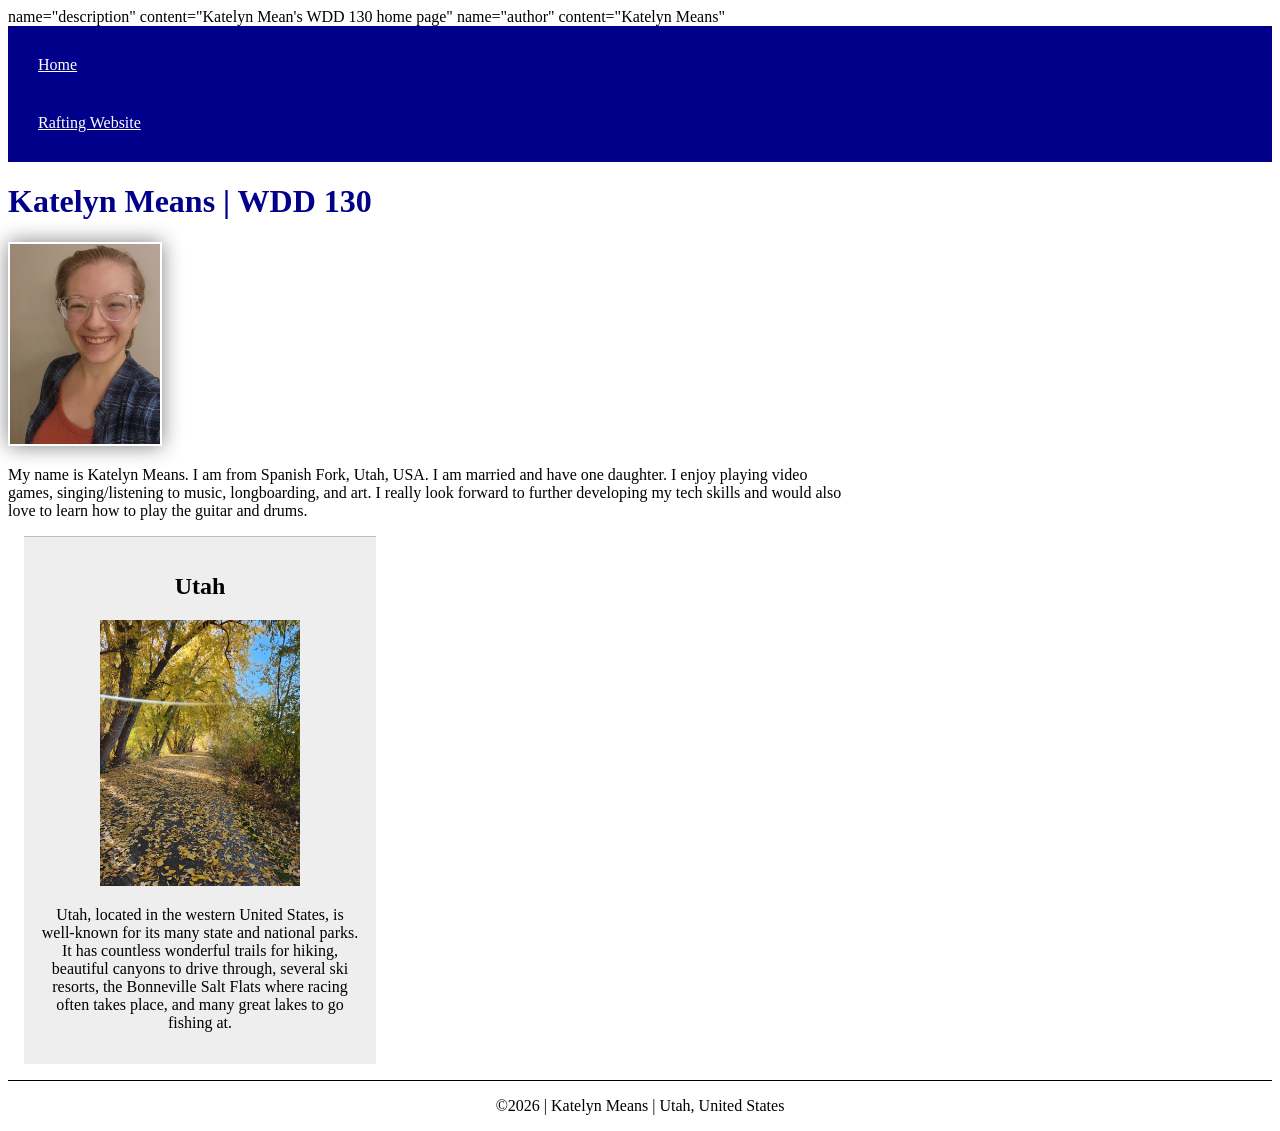
==== index.html @ 256520e6 "Adding a section/CSS" ====
<!DOCTYPE html>
<html lang="en">

<head>
    <meta charset="UTF-8">
    <meta name="viewport" content="width=device-width, initial-scale=1.0">
    <title>Katelyn Means | WDD 130</title>
    <meta> name="description" content="Katelyn Mean's WDD 130 home page"
    <meta> name="author" content="Katelyn Means"
    <link rel="stylesheet" href="styles/styles.css">
</head>

<body>
    <header>
        <nav>
            <a href="#">Home</a>
            <a href="wwr/">Rafting Website</a>
        </nav>
    </header>
    <main>
        <h1>Katelyn Means | WDD 130</h1>
        <img src="images/profile.jpg" alt="Katelyn Means Profile Picture" width="200">
        <p>My name is Katelyn Means. I am from Spanish Fork, Utah, USA. I am married
            and have one daughter. I enjoy playing video games, singing/listening to music,
            longboarding, and art.
            I really look forward to further developing my tech skills and would also love to learn
            how to play the guitar and drums.</p>
    </main>
    <aside>
        <h2>Utah</h2>
        <img src="week02/images/utah-trail.jpg" alt="River Bottoms Trail in Utah">
        <p>Utah, located in the western United States, is well-known for its many state and national
            parks. It has
            countless wonderful
            trails for hiking, beautiful canyons to drive through, several ski resorts, the
            Bonneville Salt Flats where racing often takes place, and many great lakes to go fishing
            at.
        </p>
    </aside>
    <footer>
        <p>&copy;2026 | Katelyn Means | Utah, United States</p>
    </footer>
</body>

</html>
---- styles/styles.css ----
nav {
    background-color: darkblue;
    padding: 10px;
}

nav a {
    color: white;
    display: block;
    padding: 20px;
}

main {
    max-width: 840px;
}

h1 {
    color: darkblue;
}

main img {
    width: 150px;
    height: auto;
    border: 1 px solid black;
    padding: 2px;
    box-shadow: 0 0 20px grey;
}

p {
    padding: 0;
}

aside {
    width: 20rem;
    margin: 1rem;
    border-top: 1px solid rgba(0, 0, 0, 0.2);
    padding: 1em;
    background-color: #eee;
    color: black;
    text-align: center;
}

aside img {
    width: 200px;
    height: auto;
}

footer {
    margin-top: 10px;
    border-top: 1px solid #000;
    text-align: center;
}
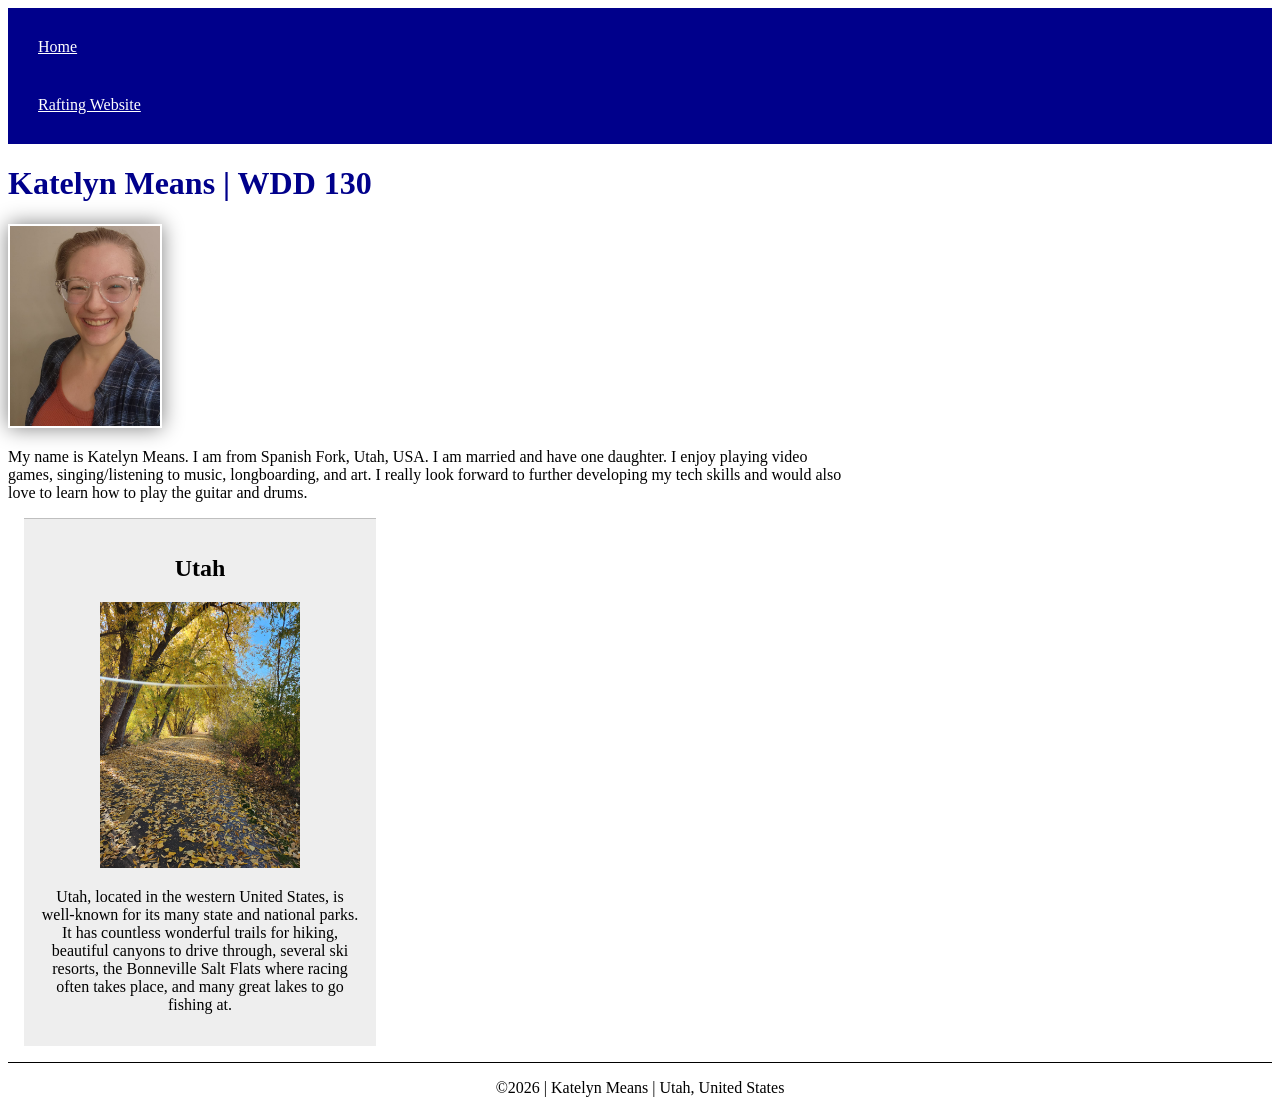
==== commit 6e05289f: "Corrections" ====
--- a/index.html
+++ b/index.html
@@ -5,8 +5,8 @@
     <meta charset="UTF-8">
     <meta name="viewport" content="width=device-width, initial-scale=1.0">
     <title>Katelyn Means | WDD 130</title>
-    <meta> name="description" content="Katelyn Mean's WDD 130 home page"
-    <meta> name="author" content="Katelyn Means"
+    <meta name="description" content="Katelyn Mean's WDD 130 home page">
+    <meta name="author" content="Katelyn Means">
     <link rel="stylesheet" href="styles/styles.css">
 </head>
 
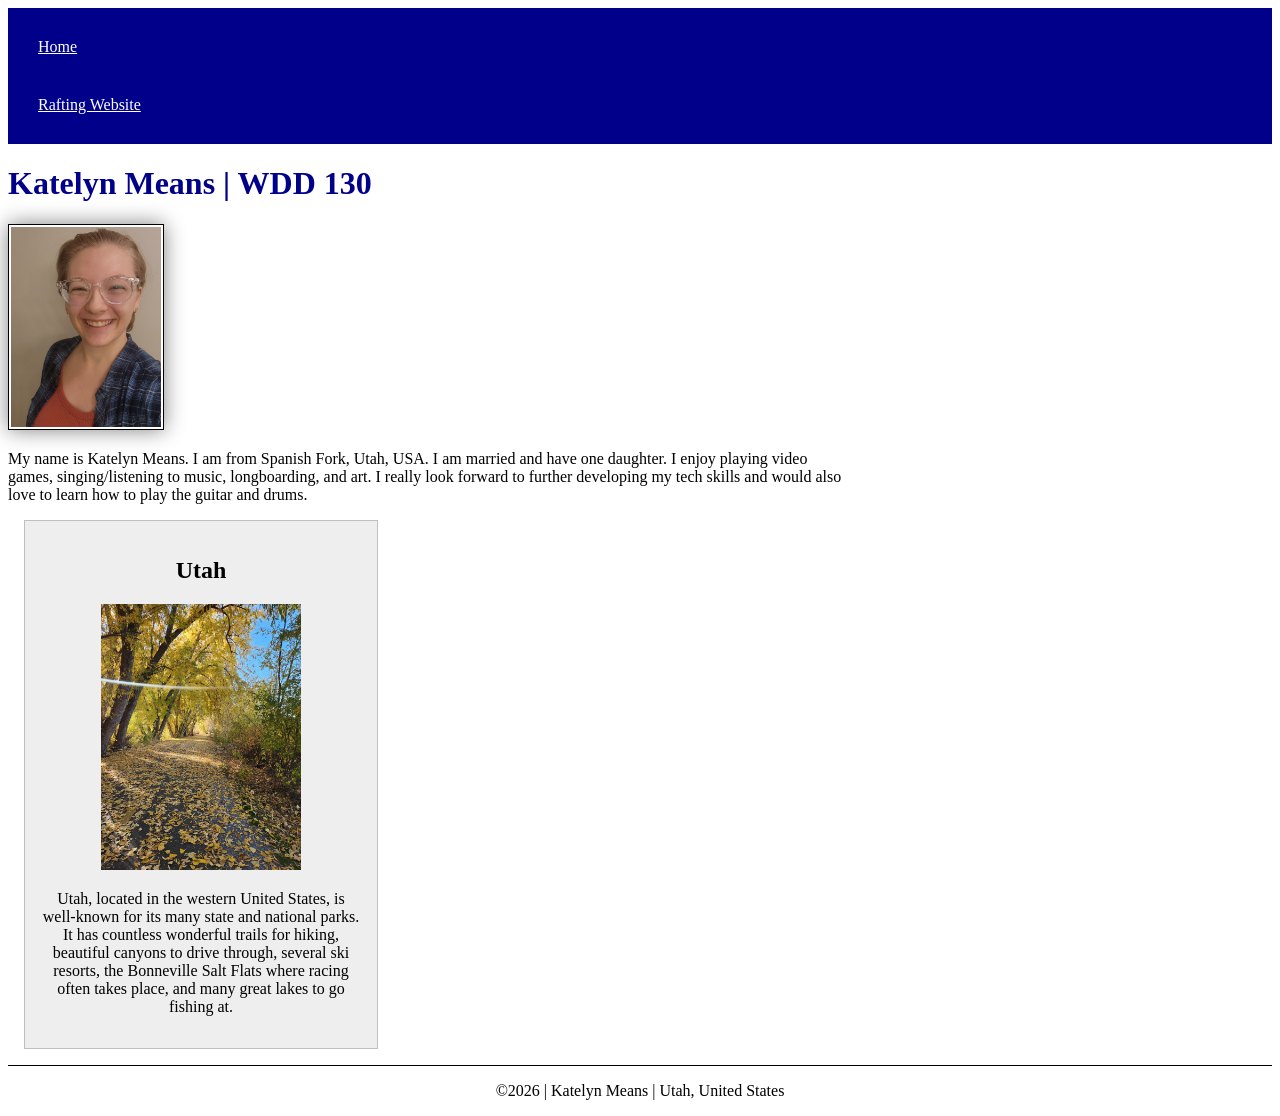
==== commit 135d23fd: "Corrections." ====
--- a/index.html
+++ b/index.html
@@ -34,8 +34,7 @@
             countless wonderful
             trails for hiking, beautiful canyons to drive through, several ski resorts, the
             Bonneville Salt Flats where racing often takes place, and many great lakes to go fishing
-            at.
-        </p>
+            at.</p>
     </aside>
     <footer>
         <p>&copy;2026 | Katelyn Means | Utah, United States</p>
--- a/styles/styles.css
+++ b/styles/styles.css
@@ -20,7 +20,7 @@
 main img {
     width: 150px;
     height: auto;
-    border: 1 px solid black;
+    border: 1px solid black;
     padding: 2px;
     box-shadow: 0 0 20px grey;
 }
@@ -32,7 +32,7 @@
 aside {
     width: 20rem;
     margin: 1rem;
-    border-top: 1px solid rgba(0, 0, 0, 0.2);
+    border: 1px solid rgba(0, 0, 0, 0.2);
     padding: 1em;
     background-color: #eee;
     color: black;
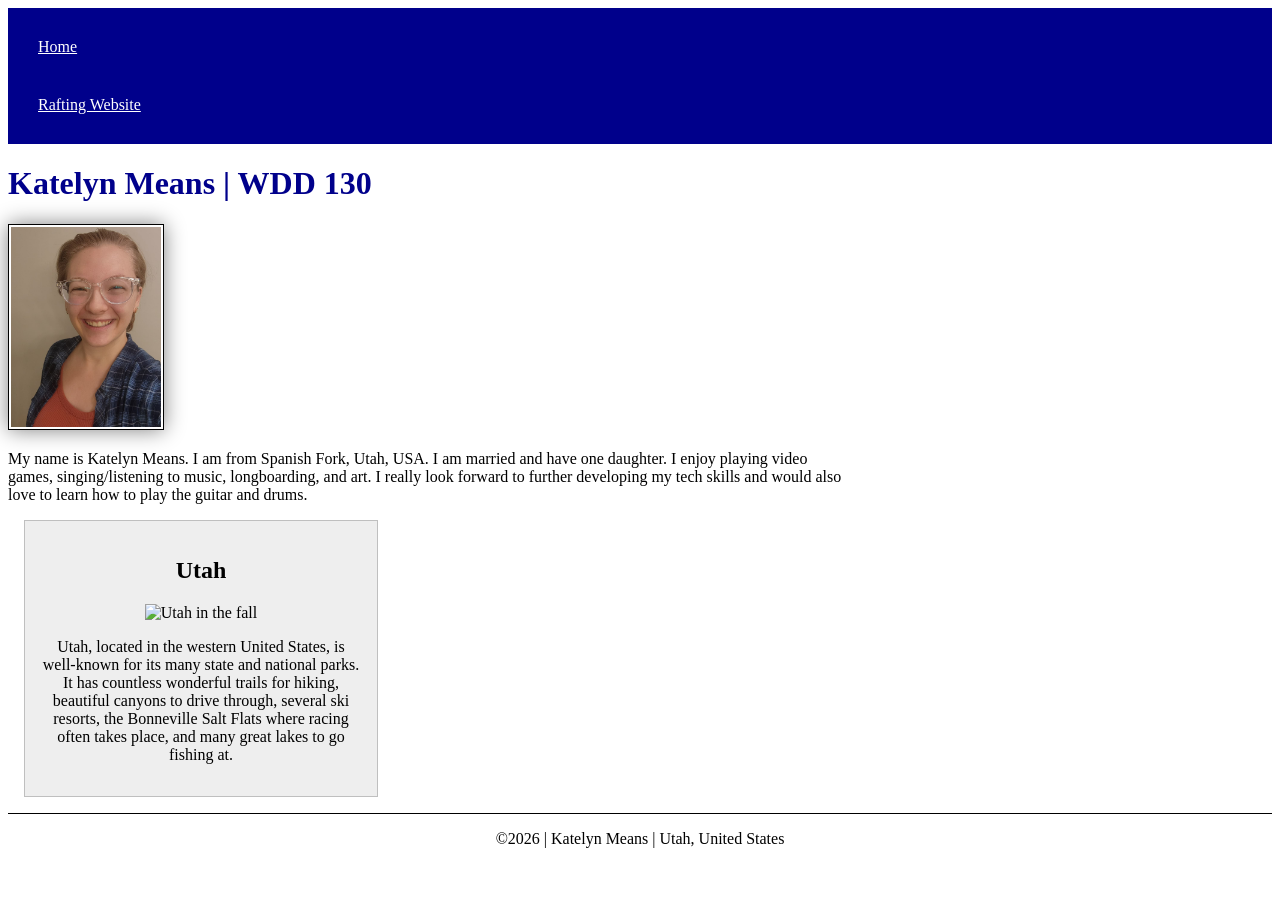
==== commit 5e053bfe: "Corrections, image change" ====
--- a/index.html
+++ b/index.html
@@ -5,8 +5,9 @@
     <meta charset="UTF-8">
     <meta name="viewport" content="width=device-width, initial-scale=1.0">
     <title>Katelyn Means | WDD 130</title>
-    <meta name="description" content="Katelyn Mean's WDD 130 home page">
+    <meta name="description" content="Katelyn Mean's WDD 130 home page for the course">
     <meta name="author" content="Katelyn Means">
+
     <link rel="stylesheet" href="styles/styles.css">
 </head>
 
@@ -28,7 +29,9 @@
     </main>
     <aside>
         <h2>Utah</h2>
-        <img src="week02/images/utah-trail.jpg" alt="River Bottoms Trail in Utah">
+        <img
+          src="https://encrypted-tbn0.gstatic.com/images?q=tbn:ANd9GcTtOJVd2B-ubVRecF9mAVNM5cUkdih7Lwgs-g&s"
+          alt="Utah in the fall">
         <p>Utah, located in the western United States, is well-known for its many state and national
             parks. It has
             countless wonderful
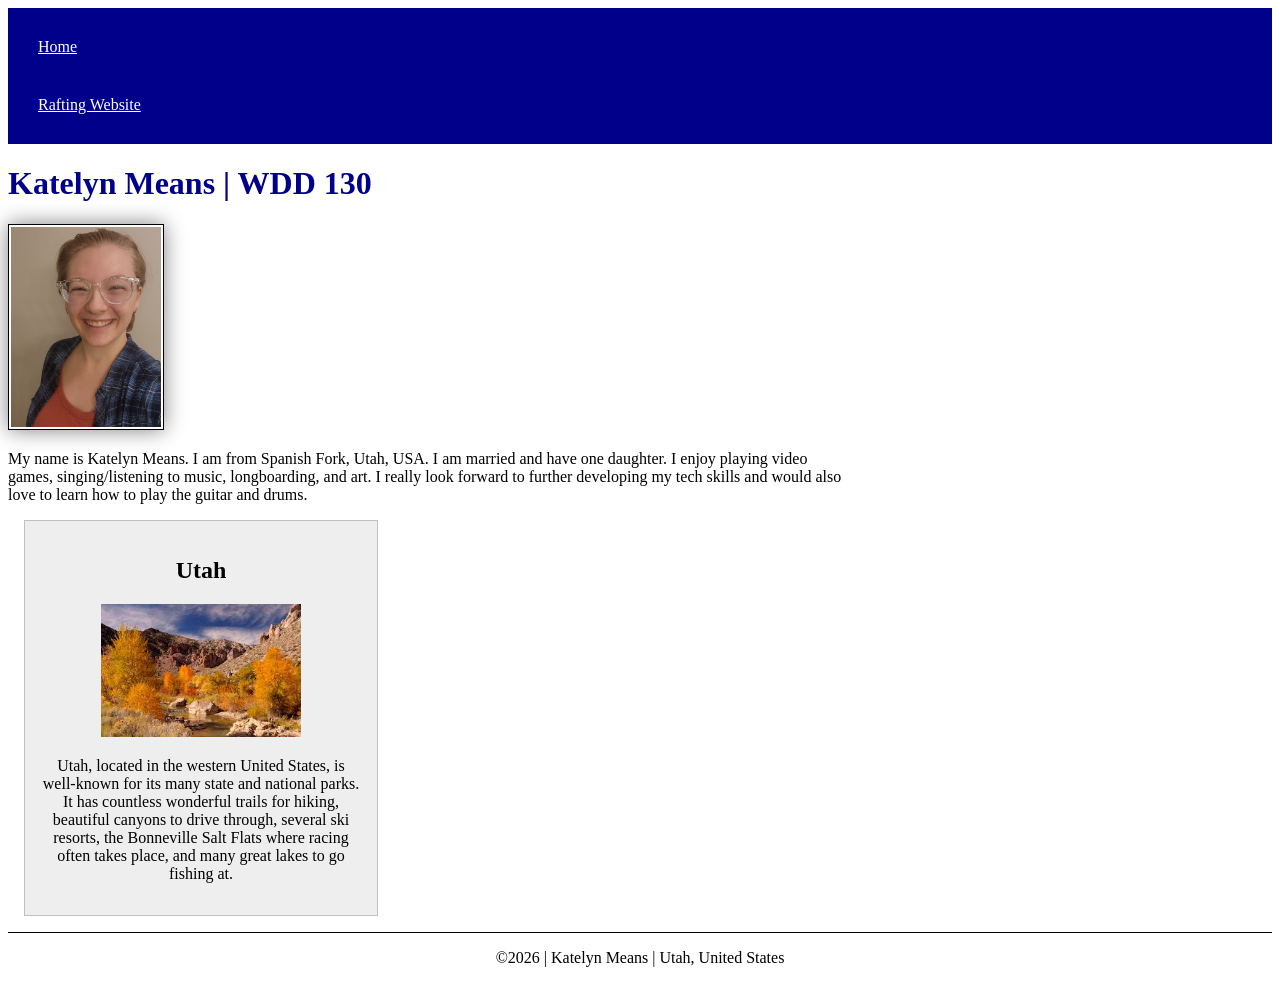
==== commit 686005c1: "Image adjustment" ====
--- a/index.html
+++ b/index.html
@@ -5,7 +5,7 @@
     <meta charset="UTF-8">
     <meta name="viewport" content="width=device-width, initial-scale=1.0">
     <title>Katelyn Means | WDD 130</title>
-    <meta name="description" content="Katelyn Mean's WDD 130 home page for the course">
+    <meta name="description" content="Katelyn Mean's WDD 130 web development course home page">
     <meta name="author" content="Katelyn Means">
 
     <link rel="stylesheet" href="styles/styles.css">
@@ -29,9 +29,7 @@
     </main>
     <aside>
         <h2>Utah</h2>
-        <img
-          src="https://encrypted-tbn0.gstatic.com/images?q=tbn:ANd9GcTtOJVd2B-ubVRecF9mAVNM5cUkdih7Lwgs-g&s"
-          alt="Utah in the fall">
+        <img src="images/fall-utah.jpg" alt="Utah in the fall">
         <p>Utah, located in the western United States, is well-known for its many state and national
             parks. It has
             countless wonderful
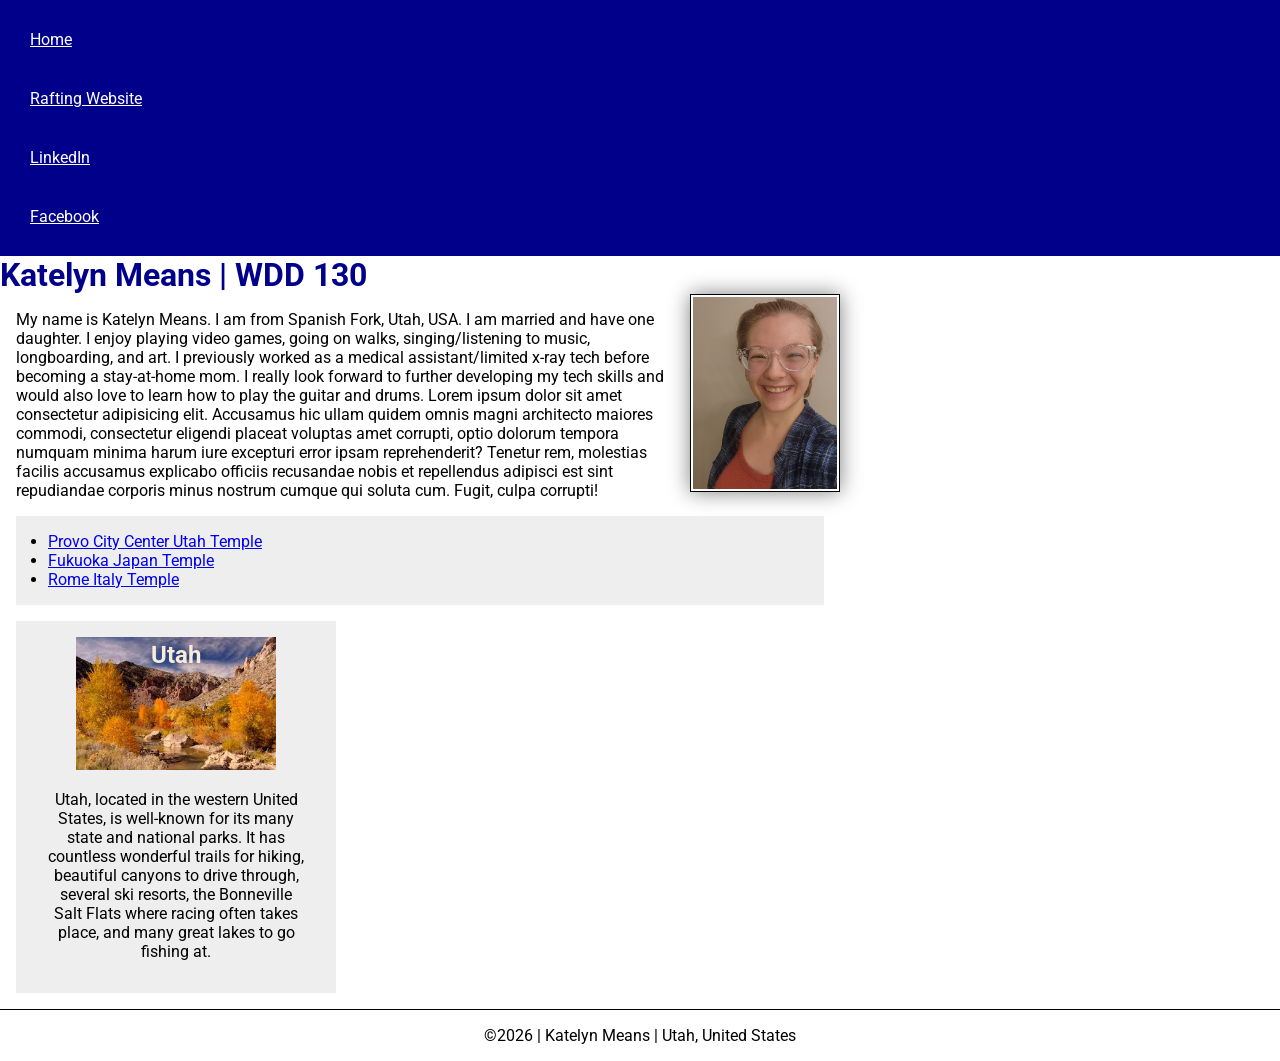
==== commit 7737b7fb: "Updating home page" ====
--- a/index.html
+++ b/index.html
@@ -1,3 +1,4 @@
+<!-- 20 March 2026 -->
 <!DOCTYPE html>
 <html lang="en">
 
@@ -7,8 +8,12 @@
     <title>Katelyn Means | WDD 130</title>
     <meta name="description" content="Katelyn Mean's WDD 130 web development course home page">
     <meta name="author" content="Katelyn Means">
-
     <link rel="stylesheet" href="styles/styles.css">
+    <link rel="preconnect" href="https://fonts.googleapis.com">
+    <link rel="preconnect" href="https://fonts.gstatic.com" crossorigin>
+    <link
+      href="https://fonts.googleapis.com/css2?family=Roboto:ital,wght@0,100..900;1,100..900&display=swap"
+      rel="stylesheet">
 </head>
 
 <body>
@@ -16,18 +21,39 @@
         <nav>
             <a href="#">Home</a>
             <a href="wwr/">Rafting Website</a>
+            <a href="https://linkedin.com.">LinkedIn</a>
+            <a href="https://facebook.com.">Facebook</a>
         </nav>
     </header>
     <main>
         <h1>Katelyn Means | WDD 130</h1>
         <img src="images/profile.jpg" alt="Katelyn Means Profile Picture" width="200">
         <p>My name is Katelyn Means. I am from Spanish Fork, Utah, USA. I am married
-            and have one daughter. I enjoy playing video games, singing/listening to music,
+            and have one daughter. I enjoy playing video games, going on walks, singing/listening to
+            music,
             longboarding, and art.
+            I previously worked as a medical assistant/limited x-ray tech before becoming a
+            stay-at-home mom.
             I really look forward to further developing my tech skills and would also love to learn
-            how to play the guitar and drums.</p>
+            how to play the guitar and drums.
+            Lorem ipsum dolor sit amet consectetur adipisicing elit. Accusamus hic ullam quidem
+            omnis magni architecto maiores commodi, consectetur eligendi placeat voluptas amet
+            corrupti, optio dolorum tempora numquam minima harum iure excepturi error ipsam
+            reprehenderit? Tenetur rem, molestias facilis accusamus explicabo officiis recusandae
+            nobis et repellendus adipisci est sint repudiandae corporis minus nostrum cumque qui
+            soluta cum. Fugit, culpa corrupti!
+        </p>
+        <ul class="box indent">
+            <li><a href="https://www.churchofjesuschrist.org/temples/details/provo-city-center-temple?lang=eng"
+                  target="_blank">Provo City Center Utah Temple</a>
+            </li>
+            <li><a href="https://www.churchofjesuschrist.org/temples/details/fukuoka-japan-temple?lang=eng"
+                  target="_blank">Fukuoka Japan Temple</a></li>
+            <li><a href="https://www.churchofjesuschrist.org/temples/details/rome-italy-temple?lang=eng"
+                  target="_blank">Rome Italy Temple</a></li>
+        </ul>
     </main>
-    <aside>
+    <aside class="box">
         <h2>Utah</h2>
         <img src="images/fall-utah.jpg" alt="Utah in the fall">
         <p>Utah, located in the western United States, is well-known for its many state and national
--- a/styles/styles.css
+++ b/styles/styles.css
@@ -1,5 +1,21 @@
+:root {
+    --primary-color: darkblue;
+    --border: 1px solid black;
+}
+
+* {
+    margin: 0;
+    padding: 0;
+    box-sizing: border-box;
+}
+
+body {
+    font-size: 16x;
+    font-family: Roboto, Arial, sans-serif;
+}
+
 nav {
-    background-color: darkblue;
+    background-color: var(--primary-color);
     padding: 10px;
 }
 
@@ -14,29 +30,27 @@
 }
 
 h1 {
-    color: darkblue;
+    color: var(--primary-color);
 }
 
 main img {
     width: 150px;
     height: auto;
-    border: 1px solid black;
+    border: var(--border);
     padding: 2px;
     box-shadow: 0 0 20px grey;
+    float: right;
+    margin: 0 0 1rem 1rem;
 }
 
 p {
-    padding: 0;
+    margin: 1rem;
 }
 
 aside {
     width: 20rem;
-    margin: 1rem;
-    border: 1px solid rgba(0, 0, 0, 0.2);
-    padding: 1em;
-    background-color: #eee;
-    color: black;
     text-align: center;
+    position: relative;
 }
 
 aside img {
@@ -44,8 +58,28 @@
     height: auto;
 }
 
+aside h2 {
+    position: absolute;
+    top: 20px;
+    left: 135px;
+    color: antiquewhite;
+}
+
 footer {
     margin-top: 10px;
-    border-top: 1px solid #000;
+    border-top: var(--border);
     text-align: center;
+}
+
+/* Class Selectors */
+.box {
+    margin: 1rem;
+    border: 1 px solid rgba(0, 0, 0, 0.1);
+    padding: 1rem;
+    background-color: #eee;
+    color: #000;
+}
+
+.indent {
+    padding-left: 2rem;
 }
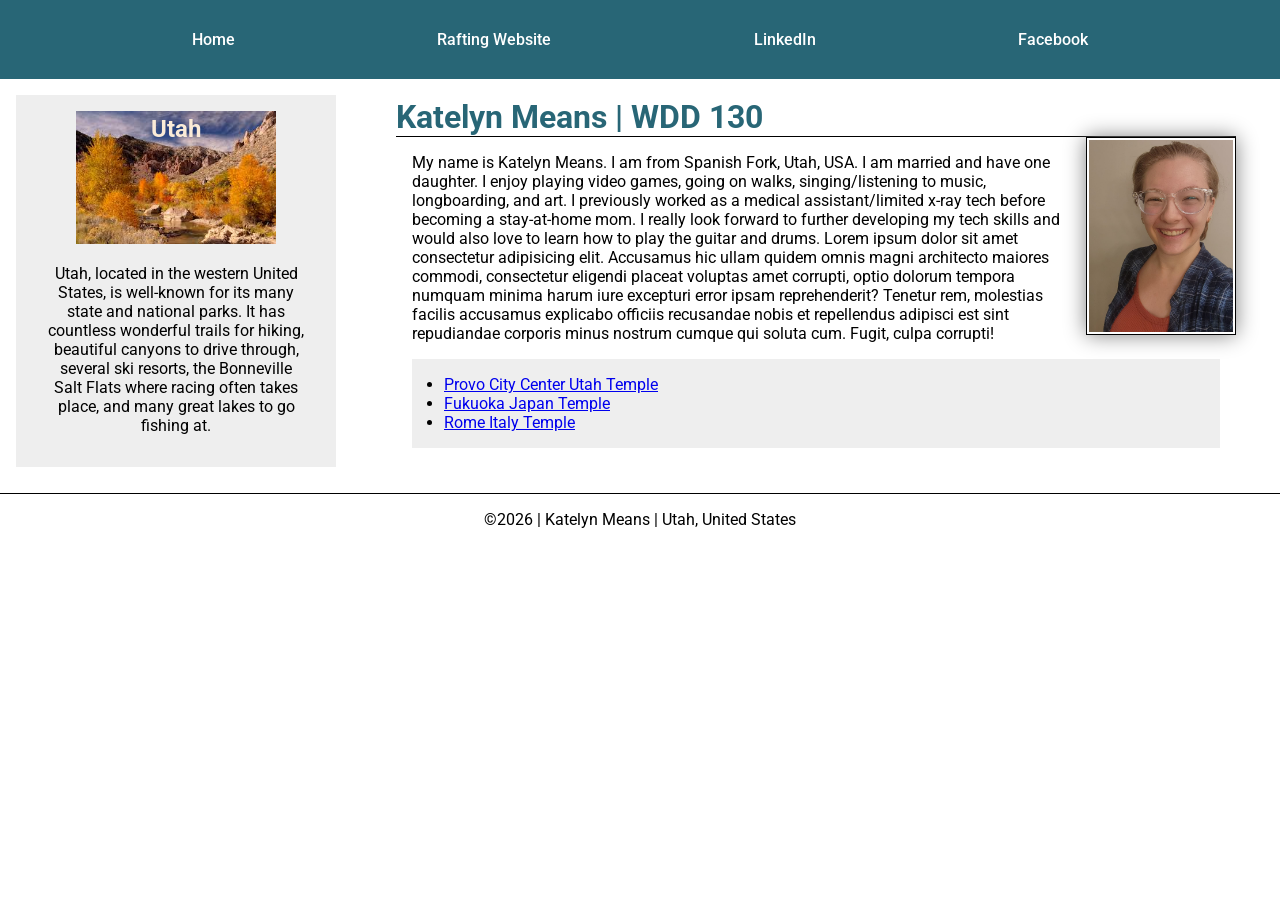
==== commit f7e4ea20: "Flex/grid" ====
--- a/index.html
+++ b/index.html
@@ -21,48 +21,55 @@
         <nav>
             <a href="#">Home</a>
             <a href="wwr/">Rafting Website</a>
-            <a href="https://linkedin.com.">LinkedIn</a>
-            <a href="https://facebook.com.">Facebook</a>
+            <a href="https://www.linkedin.com/">LinkedIn</a>
+            <a href="https://facebook.com">Facebook</a>
         </nav>
     </header>
-    <main>
-        <h1>Katelyn Means | WDD 130</h1>
-        <img src="images/profile.jpg" alt="Katelyn Means Profile Picture" width="200">
-        <p>My name is Katelyn Means. I am from Spanish Fork, Utah, USA. I am married
-            and have one daughter. I enjoy playing video games, going on walks, singing/listening to
-            music,
-            longboarding, and art.
-            I previously worked as a medical assistant/limited x-ray tech before becoming a
-            stay-at-home mom.
-            I really look forward to further developing my tech skills and would also love to learn
-            how to play the guitar and drums.
-            Lorem ipsum dolor sit amet consectetur adipisicing elit. Accusamus hic ullam quidem
-            omnis magni architecto maiores commodi, consectetur eligendi placeat voluptas amet
-            corrupti, optio dolorum tempora numquam minima harum iure excepturi error ipsam
-            reprehenderit? Tenetur rem, molestias facilis accusamus explicabo officiis recusandae
-            nobis et repellendus adipisci est sint repudiandae corporis minus nostrum cumque qui
-            soluta cum. Fugit, culpa corrupti!
-        </p>
-        <ul class="box indent">
-            <li><a href="https://www.churchofjesuschrist.org/temples/details/provo-city-center-temple?lang=eng"
-                  target="_blank">Provo City Center Utah Temple</a>
-            </li>
-            <li><a href="https://www.churchofjesuschrist.org/temples/details/fukuoka-japan-temple?lang=eng"
-                  target="_blank">Fukuoka Japan Temple</a></li>
-            <li><a href="https://www.churchofjesuschrist.org/temples/details/rome-italy-temple?lang=eng"
-                  target="_blank">Rome Italy Temple</a></li>
-        </ul>
-    </main>
-    <aside class="box">
-        <h2>Utah</h2>
-        <img src="images/fall-utah.jpg" alt="Utah in the fall">
-        <p>Utah, located in the western United States, is well-known for its many state and national
-            parks. It has
-            countless wonderful
-            trails for hiking, beautiful canyons to drive through, several ski resorts, the
-            Bonneville Salt Flats where racing often takes place, and many great lakes to go fishing
-            at.</p>
-    </aside>
+    <div class="grid">
+        <main>
+            <h1>Katelyn Means | WDD 130</h1>
+            <img src="images/profile.jpg" alt="Katelyn Means Profile Picture" width="200">
+            <p>My name is Katelyn Means. I am from Spanish Fork, Utah, USA. I am married
+                and have one daughter. I enjoy playing video games, going on walks,
+                singing/listening to
+                music,
+                longboarding, and art.
+                I previously worked as a medical assistant/limited x-ray tech before becoming a
+                stay-at-home mom.
+                I really look forward to further developing my tech skills and would also love to
+                learn
+                how to play the guitar and drums.
+                Lorem ipsum dolor sit amet consectetur adipisicing elit. Accusamus hic ullam quidem
+                omnis magni architecto maiores commodi, consectetur eligendi placeat voluptas amet
+                corrupti, optio dolorum tempora numquam minima harum iure excepturi error ipsam
+                reprehenderit? Tenetur rem, molestias facilis accusamus explicabo officiis
+                recusandae
+                nobis et repellendus adipisci est sint repudiandae corporis minus nostrum cumque qui
+                soluta cum. Fugit, culpa corrupti!
+            </p>
+            <ul class="box indent">
+                <li><a href="https://www.churchofjesuschrist.org/temples/details/provo-city-center-temple?lang=eng"
+                      target="_blank">Provo City Center Utah Temple</a>
+                </li>
+                <li><a href="https://www.churchofjesuschrist.org/temples/details/fukuoka-japan-temple?lang=eng"
+                      target="_blank">Fukuoka Japan Temple</a></li>
+                <li><a href="https://www.churchofjesuschrist.org/temples/details/rome-italy-temple?lang=eng"
+                      target="_blank">Rome Italy Temple</a></li>
+            </ul>
+        </main>
+        <aside class="box">
+            <h2>Utah</h2>
+            <img src="images/fall-utah.jpg" alt="Utah in the fall">
+            <p>Utah, located in the western United States, is well-known for its many state and
+                national
+                parks. It has
+                countless wonderful
+                trails for hiking, beautiful canyons to drive through, several ski resorts, the
+                Bonneville Salt Flats where racing often takes place, and many great lakes to go
+                fishing
+                at.</p>
+        </aside>
+    </div>
     <footer>
         <p>&copy;2026 | Katelyn Means | Utah, United States</p>
     </footer>
--- a/styles/styles.css
+++ b/styles/styles.css
@@ -1,5 +1,5 @@
 :root {
-    --primary-color: darkblue;
+    --primary-color: #286676;
     --border: 1px solid black;
 }
 
@@ -14,23 +14,38 @@
     font-family: Roboto, Arial, sans-serif;
 }
 
+header,
+.grid,
+footer {
+    max-width: 840;
+    margin: 0 auto;
+}
+
 nav {
     background-color: var(--primary-color);
     padding: 10px;
+    display: flex;
+    align-items: center;
+    justify-content: space-evenly;
 }
 
 nav a {
     color: white;
     display: block;
     padding: 20px;
+    text-decoration: none;
+    font-weight: 500;
 }
 
 main {
     max-width: 840px;
+    grid-column: 2/3;
+    margin: 1rem;
 }
 
 h1 {
     color: var(--primary-color);
+    border-bottom: var(--border);
 }
 
 main img {
@@ -51,6 +66,8 @@
     width: 20rem;
     text-align: center;
     position: relative;
+    grid-column: 1/2;
+    grid-row: 1/2;
 }
 
 aside img {
@@ -82,4 +99,9 @@
 
 .indent {
     padding-left: 2rem;
+}
+
+.grid {
+    display: grid;
+    align-items: center;
 }
